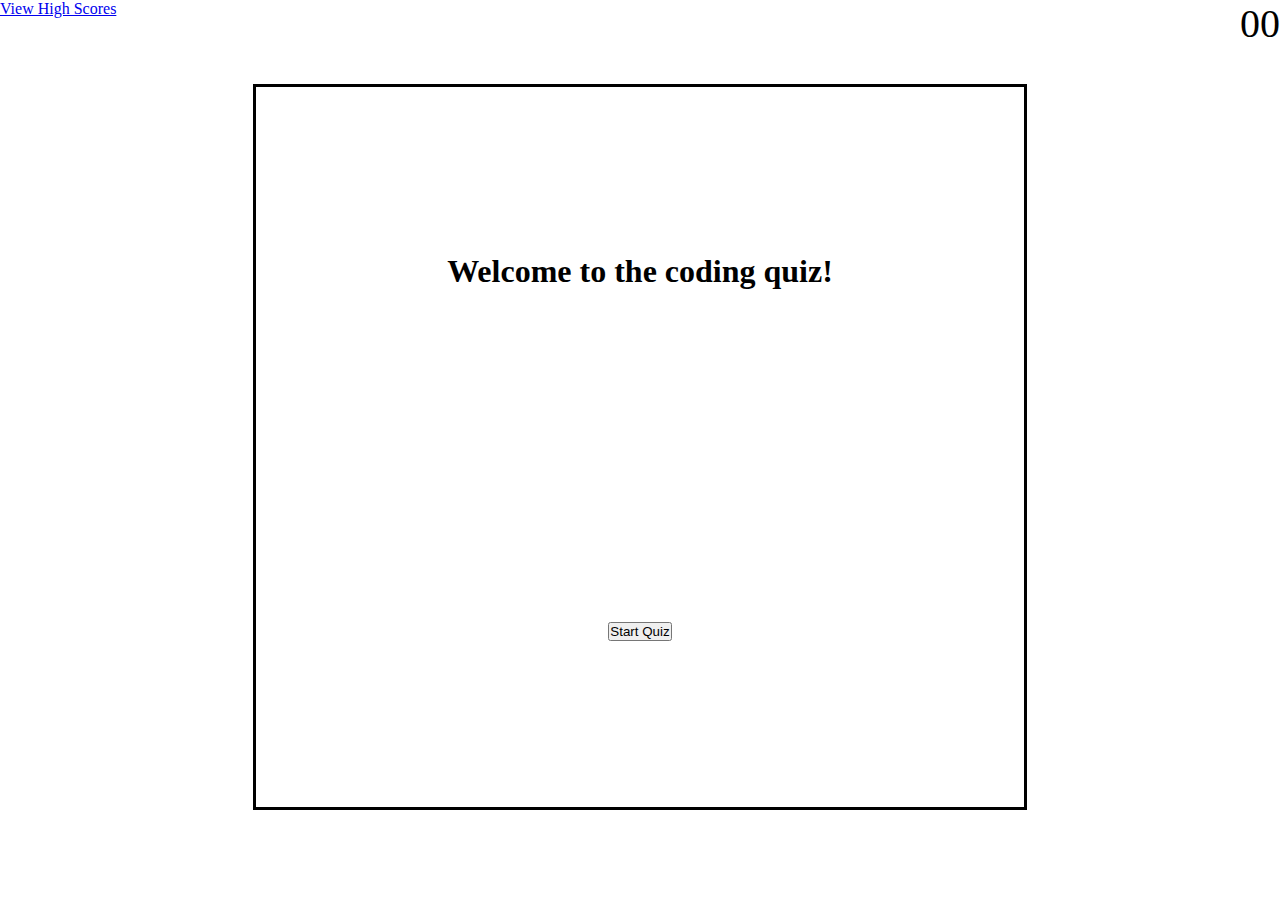
==== index.html @ e5db04f3 "begun creating my start quiz and stop quiz functions" ====
<!DOCTYPE html>
<html lang="en">
<head>
    <meta charset="UTF-8">
    <meta name="viewport" content="width=device-width, initial-scale=1.0">
    <title>Coding Quiz!!!</title>
    <link rel="stylesheet" href="assets/css/style.css"></link>
    <script src="assets/javascript/questions.js"></script>
</head>
<body>
    <header>
        <div id="high-scores">
            <a href="highscores.html">View High Scores</a>
        </div>
        <div id="timer">00</div>
    </header>
    <main>
        <section class="quiz-container">
            <div id="welcome-box" class="hidden">
                <h1 class="welcome-message"> Welcome to the coding quiz!</h1>
                <button id="start-quiz">Start Quiz</button>
            </div>
            <div id="question-box" class="hidden">
                <div id="question">
                    <!---->
                </div>
                <div id="selections">
                    <!---->
                </div>
                <div id="message">
                    <!---->
                </div>
            </div>
            <div id="result-screen" class="hidden">
                <div id="result-message">
                    <!---->
                </div>
                <div id="user-name">
                    <!----> 
                </div>
                <div id="result-buttons">
                    <button id="view-high-scores">View high Scores</button>
                    <button id="restart-quiz">Restart quiz</button>
                </div>
            </div>
            </div>
        </section>
    </main>
    <script src="assets/javascript/script.js"></script>
</body>
</html>
---- assets/css/style.css ----
* {
    margin: 0;
    padding: 0;
    box-sizing: border-box;
}

.quiz-container {
    display: flex;
    flex-direction: column;
    justify-content: center ;
    align-items: center;
    margin-top: 30px;
    
}

#welcome-box {
    display: flex;
    flex-direction: column;
    justify-content: space-around;
    align-items: center ;
    height: 80vh;
    outline: solid 3px black;
    width: 60%;
    margin: 10px;
}

.hidden {
    display: none;
}

header {
    display: flex;
    justify-content: space-between;
}

#timer {
    font-size: 40px;
}
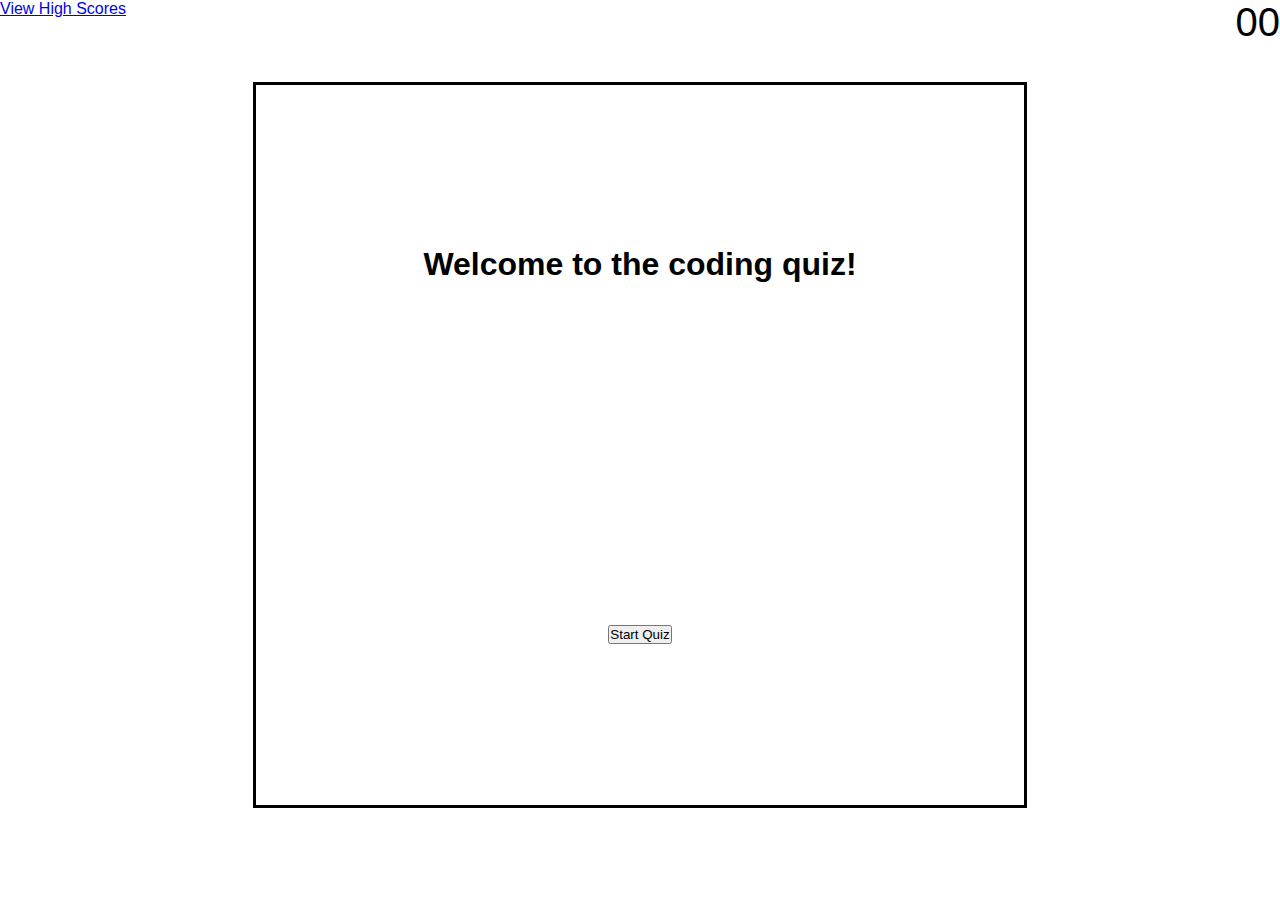
==== commit ae7c166a: "used local storage to and a for loop to have my high scores display on the high score page. added fu" ====
--- a/index.html
+++ b/index.html
@@ -10,7 +10,7 @@
 <body>
     <header>
         <div id="high-scores">
-            <a href="highscores.html">View High Scores</a>
+            <a href="hscores.html">View High Scores</a>
         </div>
         <div id="timer">00</div>
     </header>
@@ -21,11 +21,13 @@
                 <button id="start-quiz">Start Quiz</button>
             </div>
             <div id="question-box" class="hidden">
-                <div id="question">
-                    <!---->
+                <div id="question-title">
+                    
                 </div>
                 <div id="selections">
-                    <!---->
+                    <ul>
+                       
+                    </ul>
                 </div>
                 <div id="message">
                     <!---->
@@ -36,7 +38,8 @@
                     <!---->
                 </div>
                 <div id="user-name">
-                    <!----> 
+                    <input type = "text" id="user-initials" maxlength="2" placeholder="Enter your initials">
+                    <button id="submit-score">Submit</button>
                 </div>
                 <div id="result-buttons">
                     <button id="view-high-scores">View high Scores</button>
--- a/assets/css/style.css
+++ b/assets/css/style.css
@@ -2,6 +2,7 @@
     margin: 0;
     padding: 0;
     box-sizing: border-box;
+    font-family:  helvetica;
 }
 
 .quiz-container {
@@ -35,4 +36,45 @@
 
 #timer {
     font-size: 40px;
+}
+
+#question-box,
+#result-screen {
+    flex-direction: column;
+    justify-content: space-around;
+    align-items: center ;
+    height: 80vh;
+    outline: solid 3px black;
+    width: 60%;
+    margin: 10px;
+}
+
+#user-name {
+    display: flex;
+    flex-direction: column;
+    align-items: center;
+}
+
+#submit-score {
+    width: 50%;
+}
+
+#hs-container-styling {
+    display: flex;
+    justify-content: space-around;
+    margin-top: 200px;
+}
+
+#hs-button-styling {
+    position: flex;
+    bottom: 20%;
+}
+
+#high-scores,
+h1 {
+margin-bottom: 20px;
+}
+
+#questionTitleEl {
+    font-size: px;
 }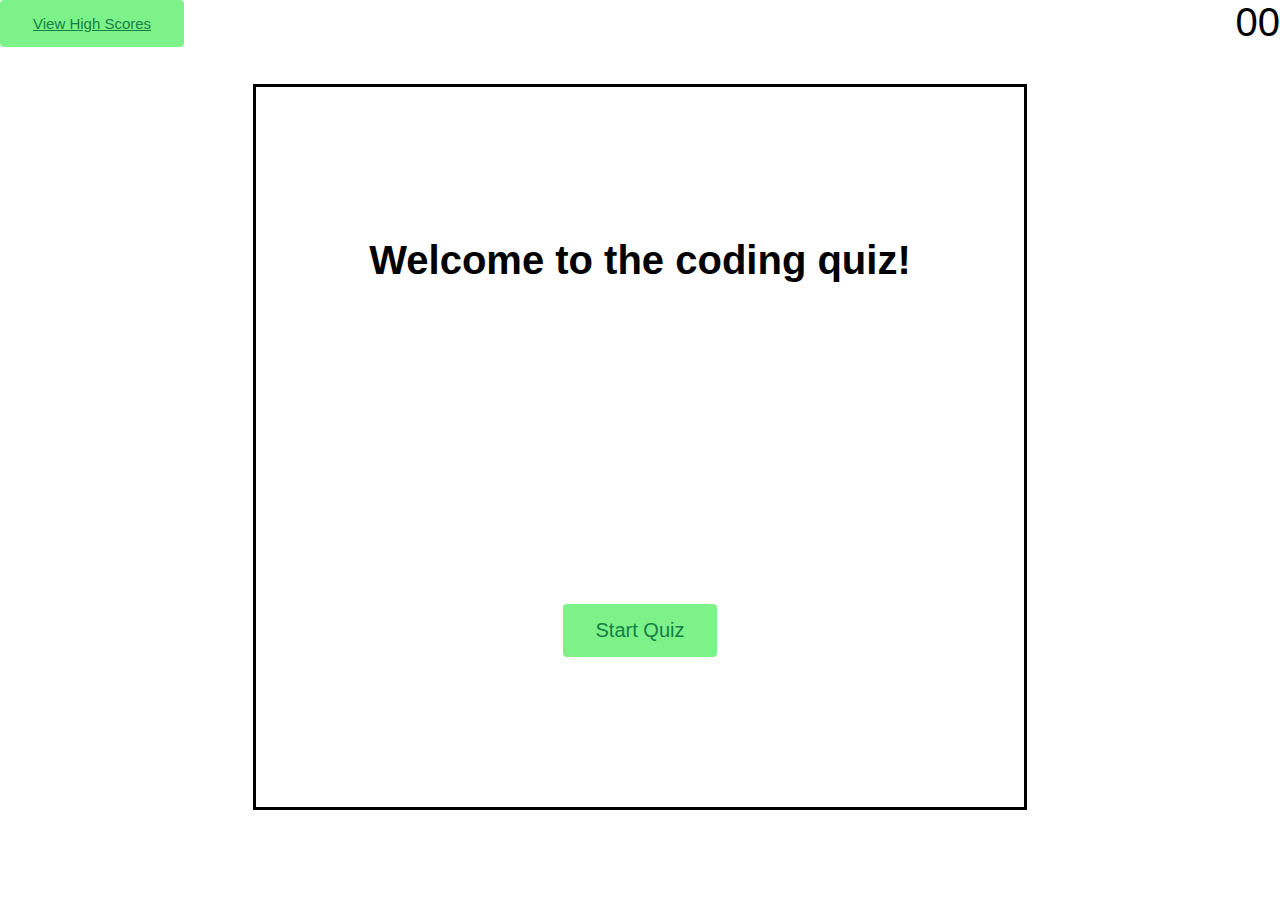
==== commit 764c4591: "styled all sections of quiz with CSS added transitions, button colours, and changed size and positio" ====
--- a/index.html
+++ b/index.html
@@ -9,8 +9,8 @@
 </head>
 <body>
     <header>
-        <div id="high-scores">
-            <a href="hscores.html">View High Scores</a>
+        <div id="high-score">
+            <a class="button-styling" id="hs-link" href="hscores.html">View High Scores</a>
         </div>
         <div id="timer">00</div>
     </header>
@@ -18,7 +18,7 @@
         <section class="quiz-container">
             <div id="welcome-box" class="hidden">
                 <h1 class="welcome-message"> Welcome to the coding quiz!</h1>
-                <button id="start-quiz">Start Quiz</button>
+                <button id="start-quiz" class="button-styling" >Start Quiz</button>
             </div>
             <div id="question-box" class="hidden">
                 <div id="question-title">
@@ -39,11 +39,11 @@
                 </div>
                 <div id="user-name">
                     <input type = "text" id="user-initials" maxlength="2" placeholder="Enter your initials">
-                    <button id="submit-score">Submit</button>
+                    <button id="submit-score" class="answer-button-styling" >Submit</button>
                 </div>
                 <div id="result-buttons">
-                    <button id="view-high-scores">View high Scores</button>
-                    <button id="restart-quiz">Restart quiz</button>
+                    <button id="view-high-scores" class="button-styling" >View high Scores</button>
+                    <button id="restart-quiz" class="button-styling" >Restart quiz</button>
                 </div>
             </div>
             </div>
--- a/assets/css/style.css
+++ b/assets/css/style.css
@@ -1,3 +1,11 @@
+:root {
+    --greenPri: #178046;
+    --greenSec: #7CF289;
+    --redSec: #f27c7c;
+    --redPri: #801717;
+}
+
+
 * {
     margin: 0;
     padding: 0;
@@ -25,6 +33,10 @@
     margin: 10px;
 }
 
+.welcome-message {
+    font-size: 40px;
+}
+
 .hidden {
     display: none;
 }
@@ -44,7 +56,7 @@
     justify-content: space-around;
     align-items: center ;
     height: 80vh;
-    outline: solid 3px black;
+    border: solid 3px black;
     width: 60%;
     margin: 10px;
 }
@@ -75,6 +87,94 @@
 margin-bottom: 20px;
 }
 
-#questionTitleEl {
-    font-size: px;
+
+
+.button-styling {
+background-color: var(--greenSec);
+border: none;
+color: var(--greenPri);
+padding: 15px 33px;
+text-align: center;
+font-size: 20px;
+border-radius: 4px;
+transition-duration: 0.5s;
+cursor: pointer;
+}
+
+.button-styling:hover,
+.answer-button-styling:hover {
+    background-color: var(--greenPri);
+    color: var(--greenSec);
+}
+
+
+
+#hs-link {
+    display: flex;
+    font-size: 15px;
+    
+}
+
+.answer-button-styling {
+    
+    margin-left: 20px;
+    margin-bottom: 20px;
+    background-color: var(--greenSec);
+    border: none;
+    color: var(--greenPri);
+    padding: 15px 33px;
+    text-align: center;
+    font-size: 20px;
+    border-radius: 4px;
+    transition-duration: 1s;
+    cursor: pointer;
+}
+
+.question-heading {
+    font-size: 30px;
+    font-weight: bold;
+    text-align: center;
+}
+
+.correct {
+    font-size: 20px;
+    color: var(--greenPri);
+    background-color: var(--greenSec);
+    padding: 10px;
+    border-radius: 5px;
+    transition: 1s;
+
+}
+
+.incorrect {
+    font-size: 20px;
+    color: var(--redPri);
+    background-color: var(--redSec);
+    padding: 10px;
+    border-radius: 5px;
+    transition: 1s;
+}
+
+#user-initials{
+    margin-bottom: 20px;
+    height: 30px;
+    font-size: 15px;
+
+}
+
+#submit-score {
+    padding: 20px 0px;
+}
+
+.score-list {
+    
+  
+    list-style-position: inside;
+}
+.list-item {
+   border-bottom: 1px solid black;
+    list-style-position: inside;
+   font-size: 20px;
+   
+   padding: 10px;
 }